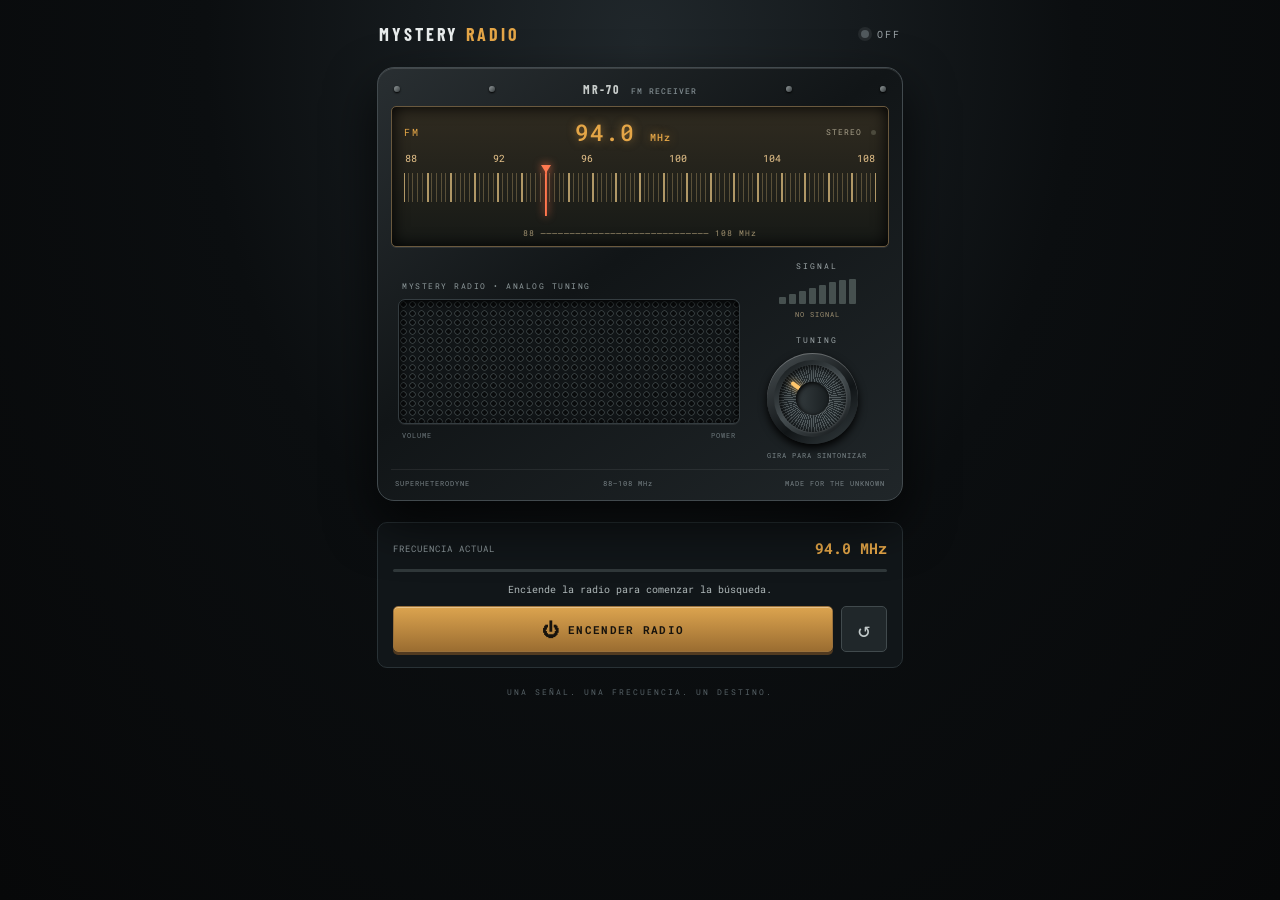
==== index.html @ 73a5f0d5 "Add files via upload" ====
<!doctype html>
<html lang="es">
<head>
  <meta charset="utf-8">
  <meta name="viewport" content="width=device-width,initial-scale=1,viewport-fit=cover">
  <meta name="theme-color" content="#090b0d">
  <title>Mystery Radio</title>
  <link rel="stylesheet" href="style.css">
</head>
<body>
  <main class="app">
    <header class="topbar">
      <div class="brand-mark">MYSTERY <span>RADIO</span></div>
      <div class="status"><i id="powerLed"></i><span id="statusText">OFF</span></div>
    </header>

    <section class="radio-shell" aria-label="Radio FM antigua">
      <div class="radio-top">
        <div class="screw"></div><div class="screw"></div>
        <div class="radio-name">MR-70 <small>FM RECEIVER</small></div>
        <div class="screw"></div><div class="screw"></div>
      </div>

      <div class="dial-window">
        <div class="dial-head">
          <span>FM</span>
          <strong id="frequencyReadout">——.— <small>MHz</small></strong>
          <span class="stereo">STEREO <b id="stereoLed"></b></span>
        </div>
        <div class="scale" id="scale" aria-label="Escala de frecuencias FM">
          <div class="scale-numbers">
            <span>88</span><span>92</span><span>96</span><span>100</span><span>104</span><span>108</span>
          </div>
          <div class="ticks"></div>
          <div class="needle" id="needle"><div></div></div>
          <div class="scale-caption">88 ───────────────────────────── 108 MHz</div>
        </div>
      </div>

      <div class="radio-face">
        <div class="speaker-wrap">
          <div class="speaker-label">MYSTERY RADIO • ANALOG TUNING</div>
          <div class="speaker" aria-hidden="true"></div>
          <div class="speaker-bottom"><span>VOLUME</span><span>POWER</span></div>
        </div>
        <div class="controls">
          <div class="signal-block">
            <div class="signal-title">SIGNAL</div>
            <div class="signal-bars" id="signalBars">
              <i></i><i></i><i></i><i></i><i></i><i></i><i></i><i></i>
            </div>
            <div class="signal-caption" id="signalCaption">NO SIGNAL</div>
          </div>
          <div class="tuning-control">
            <div class="tuning-label">TUNING</div>
            <div class="knob-area">
              <div class="knob-ring">
                <div class="knob" id="knob" role="slider" tabindex="0" aria-label="Sintonizar frecuencia" aria-valuemin="88" aria-valuemax="108" aria-valuenow="94">
                  <div class="knob-line"></div><div class="knob-center"></div>
                </div>
              </div>
            </div>
            <div class="knob-hint">GIRA PARA SINTONIZAR</div>
          </div>
        </div>
      </div>
      <div class="radio-bottom"><span>SUPERHETERODYNE</span><span>88–108 MHz</span><span>MADE FOR THE UNKNOWN</span></div>
    </section>

    <section class="player-panel">
      <div class="frequency-line"><span>FRECUENCIA ACTUAL</span><strong id="frequencyLabel">94.0 MHz</strong></div>
      <div class="meter"><div id="meterFill"></div></div>
      <div class="feedback" id="feedback">Enciende la radio para comenzar la búsqueda.</div>
      <div class="actions">
        <button class="power-button" id="powerButton"><span class="power-icon">⏻</span><span id="powerButtonText">ENCENDER RADIO</span></button>
        <button class="reset-button" id="resetButton" title="Volver a la frecuencia inicial">↺</button>
      </div>
      <div class="transmission" id="transmission" hidden>
        <div class="on-air"><i></i> TRANSMISIÓN RECIBIDA</div>
        <p id="transcript"></p>
        <div class="coordinates-note">ANOTA LAS COORDENADAS PARA CONTINUAR</div>
      </div>
    </section>

    <footer>UNA SEÑAL. UNA FRECUENCIA. UN DESTINO.</footer>
  </main>
  <audio id="voiceAudio" src="assets/transmission.mp3" preload="auto" loop></audio>
  <script src="app.js"></script>
</body>
</html>
---- style.css ----
@import url('https://fonts.googleapis.com/css2?family=Barlow+Condensed:wght@500;600;700;800&family=Roboto+Mono:wght@400;500;700&display=swap');
:root{--bg:#090b0d;--panel:#15191c;--edge:#30383c;--amber:#e5a647;--amber2:#ffc66b;--muted:#788187;--green:#7bc68c}
*{box-sizing:border-box}
body{margin:0;min-height:100vh;background:radial-gradient(ellipse at 50% 5%,#20272b 0,#0b0e10 48%,#070809 100%);color:#e9ecec;font-family:'Roboto Mono',monospace;display:flex;justify-content:center}
.app{width:min(100%,560px);padding:20px 17px 28px}
.topbar{display:flex;justify-content:space-between;align-items:center;margin:3px 2px 22px}
.brand-mark{font:700 18px 'Barlow Condensed',sans-serif;letter-spacing:3px;color:#e8ecec}.brand-mark span{color:var(--amber)}
.status{font-size:10px;letter-spacing:2px;color:#9ba3a7;display:flex;align-items:center;gap:8px}
.status i,.on-air i{width:8px;height:8px;border-radius:50%;background:#51595d;display:inline-block;box-shadow:0 0 0 3px #252a2d}
.status.on i{background:#e24e40;box-shadow:0 0 9px #e24e40}
.radio-shell{background:linear-gradient(145deg,#292f32,#111517 45%,#202629);border:1px solid #424a4e;border-radius:17px;padding:13px 13px 11px;box-shadow:0 22px 50px #000b,inset 0 1px #ffffff20;position:relative}
.radio-top{height:25px;display:flex;align-items:center;justify-content:space-between;padding:0 3px 10px}
.screw{width:6px;height:6px;border-radius:50%;background:linear-gradient(135deg,#92999a,#343a3c);box-shadow:0 1px 2px #000}
.radio-name{font:700 12px 'Barlow Condensed',sans-serif;letter-spacing:2px;color:#c7ccca}.radio-name small{font:500 8px 'Roboto Mono';color:#7e898d;margin-left:7px;letter-spacing:1px}
.dial-window{background:linear-gradient(#302b20,#161916);border:1px solid #6a593e;border-radius:5px;padding:10px 12px 8px;box-shadow:inset 0 0 16px #000,0 1px #ffffff18}
.dial-head{display:flex;align-items:center;justify-content:space-between;color:var(--amber);font-size:10px;letter-spacing:2px}
.dial-head strong{font-size:23px;letter-spacing:1px;text-shadow:0 0 10px #e5a64780;font-weight:500}
.dial-head strong small{font-size:10px}
.stereo{font-size:8px;color:#a9a18b;letter-spacing:1px}.stereo b{display:inline-block;width:5px;height:5px;border-radius:50%;background:#4c4a3d;margin-left:3px}
.scale{height:86px;position:relative;margin-top:5px;overflow:hidden}
.scale-numbers{display:flex;justify-content:space-between;padding:0 1px;color:#e9c58c;font-size:10px;position:relative;z-index:1}
.ticks{position:absolute;left:0;right:0;top:21px;height:29px;background:repeating-linear-gradient(90deg,#d6b77b 0 1px,transparent 1px calc(5% - 1px),#d6b77b calc(5% - 1px) 5%);opacity:.8}
.ticks:after{content:"";position:absolute;inset:0;background:repeating-linear-gradient(90deg,transparent 0 calc(1% - 1px),#d6b77b calc(1% - 1px) 1%);opacity:.4}
.needle{position:absolute;top:15px;left:30%;height:49px;width:2px;background:#f06b45;z-index:3;filter:drop-shadow(0 0 4px #ff754f);transform:translateX(-50%);pointer-events:none}
.needle:before{content:"";position:absolute;top:-2px;left:-4px;border-left:5px solid transparent;border-right:5px solid transparent;border-top:8px solid #ff7950}
.needle div{position:absolute;top:7px;left:0;height:42px;width:1px;background:#ff7950}
.scale-caption{position:absolute;bottom:0;width:100%;text-align:center;font-size:8px;color:#9f906f;letter-spacing:1px}
.radio-face{display:grid;grid-template-columns:1fr 130px;gap:12px;padding:14px 7px 9px;align-items:center}
.speaker-wrap{min-width:0}
.speaker-label{font-size:8px;letter-spacing:1.5px;color:#8e999b;margin:0 0 8px 4px}
.speaker{height:125px;border-radius:7px;border:1px solid #343c40;background-color:#111517;background-image:radial-gradient(circle,#090b0c 0 2px,#333a3c 2.5px 3px,transparent 3.5px);background-size:9px 9px;box-shadow:inset 0 2px 9px #000,0 1px #ffffff12}
.speaker-bottom{display:flex;justify-content:space-between;margin:7px 4px 0;font-size:7px;letter-spacing:1px;color:#6e797d}
.controls{display:flex;flex-direction:column;align-items:center;gap:16px}
.signal-block{text-align:center;width:100%}
.signal-title,.tuning-label{font-size:8px;letter-spacing:2px;color:#9ca5a7;margin-bottom:8px}
.signal-bars{height:25px;display:flex;align-items:end;justify-content:center;gap:3px}
.signal-bars i{display:block;width:7px;height:7px;background:#46504f;border-radius:1px;transition:height .15s,background .15s}
.signal-bars i:nth-child(2){height:10px}.signal-bars i:nth-child(3){height:13px}.signal-bars i:nth-child(4){height:16px}.signal-bars i:nth-child(5){height:19px}.signal-bars i:nth-child(6){height:22px}.signal-bars i:nth-child(7){height:24px}.signal-bars i:nth-child(8){height:25px}
.signal-caption{font-size:7px;color:#9b8d70;margin-top:6px;letter-spacing:1px}
.tuning-control{text-align:center}
.knob-area{width:91px;height:91px;border-radius:50%;padding:7px;background:linear-gradient(145deg,#4a5154,#111517 60%,#353d40);box-shadow:0 4px 8px #000,inset 0 1px #ffffff40}
.knob-ring{width:100%;height:100%;border-radius:50%;padding:5px;background:linear-gradient(145deg,#101416,#454d50,#111416)}
.knob{height:100%;width:100%;border-radius:50%;position:relative;background:repeating-conic-gradient(from -135deg,#555e61 0deg 2deg,#252c2f 2deg 5deg);box-shadow:inset 0 2px 8px #000,0 1px 2px #ffffff25;touch-action:none;cursor:grab;outline:none}
.knob:active{cursor:grabbing}
.knob-line{position:absolute;top:7px;left:calc(50% - 2px);width:4px;height:17px;border-radius:3px;background:var(--amber2);box-shadow:0 0 7px #ffbd59}
.knob-center{position:absolute;inset:26%;border-radius:50%;background:linear-gradient(145deg,#3a4245,#14191b);box-shadow:inset 0 2px 5px #000,0 1px #ffffff30}
.knob-hint{font-size:7px;color:#7c878a;letter-spacing:1px;margin-top:7px;white-space:nowrap}
.radio-bottom{border-top:1px solid #ffffff12;padding:9px 4px 1px;display:flex;justify-content:space-between;font-size:7px;color:#788286;letter-spacing:1px}
.player-panel{margin-top:21px;background:#111619;border:1px solid #293236;border-radius:10px;padding:15px}
.frequency-line{display:flex;justify-content:space-between;align-items:center;font-size:9px;color:#8b969a;letter-spacing:1px}
.frequency-line strong{font-size:15px;color:var(--amber);letter-spacing:0}
.meter{height:3px;background:#30383a;margin-top:11px;border-radius:5px;overflow:hidden}
.meter div{height:100%;width:0;background:linear-gradient(90deg,#8b693a,#f3b85c);transition:width .12s}
.feedback{min-height:34px;display:flex;align-items:center;justify-content:center;text-align:center;color:#aeb7b8;font-size:10px;line-height:1.5;padding:8px 0}
.actions{display:flex;gap:8px}
button{font-family:inherit;cursor:pointer}
.power-button{height:46px;flex:1;border:1px solid #9a713b;border-radius:5px;background:linear-gradient(#dca44f,#9b6d31);color:#17130d;font-size:11px;font-weight:700;letter-spacing:1.3px;box-shadow:inset 0 1px #ffffff55,0 3px 0 #513a20}
.power-button:active{transform:translateY(2px);box-shadow:inset 0 1px #ffffff55,0 1px 0 #513a20}
.power-icon{font-size:17px;vertical-align:-2px;margin-right:8px}
.reset-button{width:46px;border:1px solid #414a4d;border-radius:5px;background:#20272a;color:#c1c9c9;font-size:21px}
.transmission{margin-top:14px;padding:13px;border:1px solid #42634b;background:#101b14;border-radius:6px}
.on-air{font-size:10px;color:#8bd39a;letter-spacing:1.5px;font-weight:700}
.on-air i{background:#70c982;box-shadow:0 0 10px #70c982}
.transmission p{font-size:12px;line-height:1.7;color:#e2e9e2;margin:12px 0}
.coordinates-note{font-size:8px;letter-spacing:1px;color:#8cae91}
footer{text-align:center;margin-top:19px;color:#566166;font-size:8px;letter-spacing:2px}
@media(max-width:390px){.app{padding:14px 10px}.radio-face{grid-template-columns:1fr 115px;gap:7px}.speaker{height:112px}.radio-shell{padding:10px}.dial-head strong{font-size:20px}}
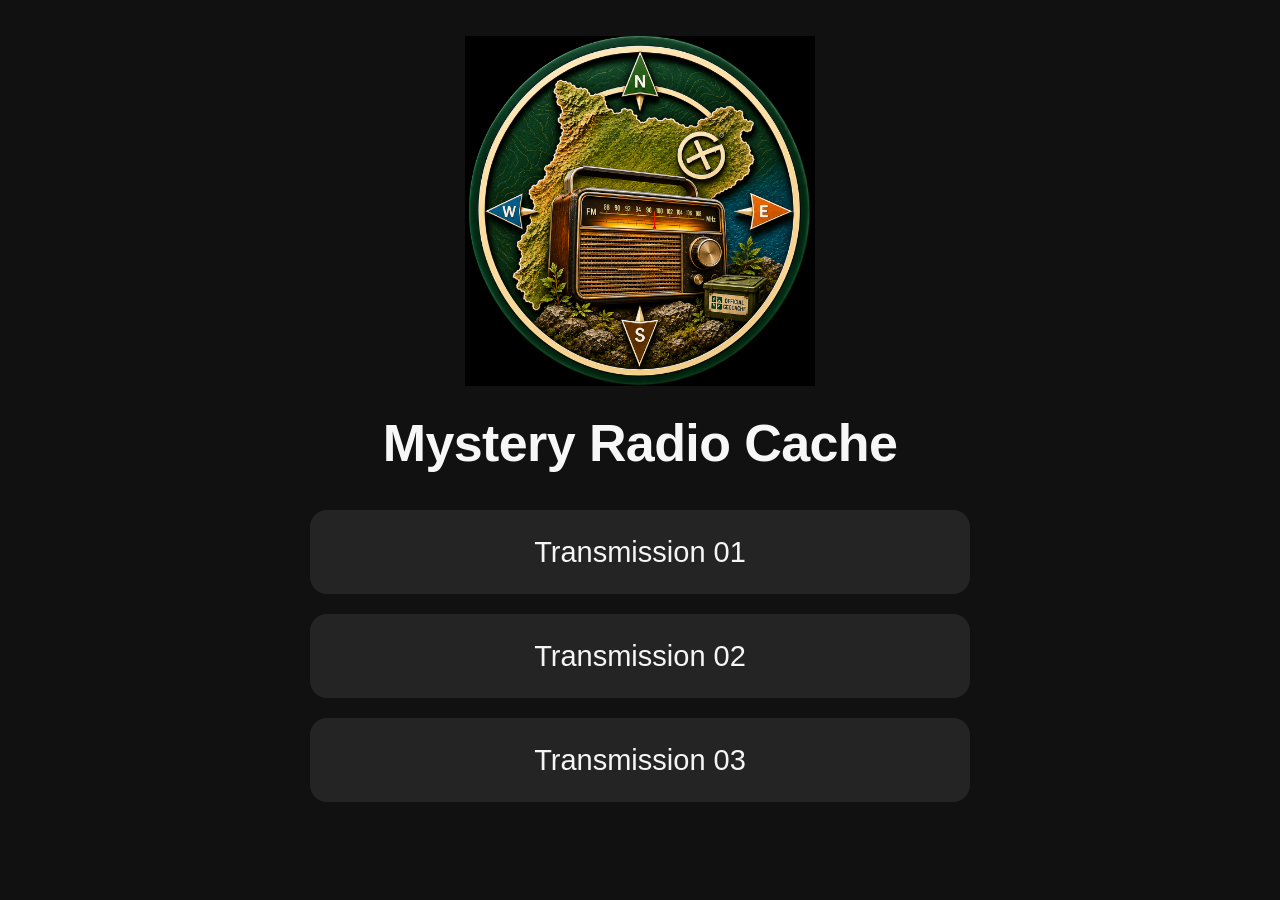
==== commit da8c50a8: "Add files via upload" ====
--- a/index.html
+++ b/index.html
@@ -1,90 +1,42 @@
 <!doctype html>
-<html lang="es">
+<html lang="en">
 <head>
   <meta charset="utf-8">
   <meta name="viewport" content="width=device-width,initial-scale=1,viewport-fit=cover">
-  <meta name="theme-color" content="#090b0d">
-  <title>Mystery Radio</title>
+  <meta name="theme-color" content="#111111">
+  <title>Mystery Radio Cache</title>
   <link rel="stylesheet" href="style.css">
+  <style>
+    *{box-sizing:border-box}
+    body{margin:0;min-height:100vh;background:#111;color:#f7f7f7;font-family:Arial,Helvetica,sans-serif}
+    .home{width:min(100% - 40px,660px);margin:0 auto;padding:30px 0 42px;display:flex;flex-direction:column;align-items:center}
+    .home-logo{display:block;width:min(66vw,420px);height:auto;aspect-ratio:1;object-fit:contain;margin:0 auto 28px}
+    .home-title{font-size:clamp(29px,6vw,52px);line-height:1.12;font-weight:700;text-align:center;margin:0 0 38px;letter-spacing:-.6px}
+    .transmissions{width:100%;display:flex;flex-direction:column;gap:20px}
+    .transmission-link{min-height:84px;padding:18px 16px;display:flex;align-items:center;justify-content:center;text-align:center;text-decoration:none;color:#f5f5f5;background:#242424;border-radius:17px;font-size:clamp(21px,4.2vw,29px);font-weight:400;transition:background .15s ease}
+    .transmission-link:active{background:#333}
+    @media(min-width:700px){.home{padding-top:36px}.home-logo{width:350px}.home-title{margin-bottom:38px}}
+  </style>
 </head>
 <body>
-  <main class="app">
-    <header class="topbar">
-      <div class="brand-mark">MYSTERY <span>RADIO</span></div>
-      <div class="status"><i id="powerLed"></i><span id="statusText">OFF</span></div>
-    </header>
-
-    <section class="radio-shell" aria-label="Radio FM antigua">
-      <div class="radio-top">
-        <div class="screw"></div><div class="screw"></div>
-        <div class="radio-name">MR-70 <small>FM RECEIVER</small></div>
-        <div class="screw"></div><div class="screw"></div>
-      </div>
-
-      <div class="dial-window">
-        <div class="dial-head">
-          <span>FM</span>
-          <strong id="frequencyReadout">——.— <small>MHz</small></strong>
-          <span class="stereo">STEREO <b id="stereoLed"></b></span>
-        </div>
-        <div class="scale" id="scale" aria-label="Escala de frecuencias FM">
-          <div class="scale-numbers">
-            <span>88</span><span>92</span><span>96</span><span>100</span><span>104</span><span>108</span>
-          </div>
-          <div class="ticks"></div>
-          <div class="needle" id="needle"><div></div></div>
-          <div class="scale-caption">88 ───────────────────────────── 108 MHz</div>
-        </div>
-      </div>
-
-      <div class="radio-face">
-        <div class="speaker-wrap">
-          <div class="speaker-label">MYSTERY RADIO • ANALOG TUNING</div>
-          <div class="speaker" aria-hidden="true"></div>
-          <div class="speaker-bottom"><span>VOLUME</span><span>POWER</span></div>
-        </div>
-        <div class="controls">
-          <div class="signal-block">
-            <div class="signal-title">SIGNAL</div>
-            <div class="signal-bars" id="signalBars">
-              <i></i><i></i><i></i><i></i><i></i><i></i><i></i><i></i>
-            </div>
-            <div class="signal-caption" id="signalCaption">NO SIGNAL</div>
-          </div>
-          <div class="tuning-control">
-            <div class="tuning-label">TUNING</div>
-            <div class="knob-area">
-              <div class="knob-ring">
-                <div class="knob" id="knob" role="slider" tabindex="0" aria-label="Sintonizar frecuencia" aria-valuemin="88" aria-valuemax="108" aria-valuenow="94">
-                  <div class="knob-line"></div><div class="knob-center"></div>
-                </div>
-              </div>
-            </div>
-            <div class="knob-hint">GIRA PARA SINTONIZAR</div>
-          </div>
-        </div>
-      </div>
-      <div class="radio-bottom"><span>SUPERHETERODYNE</span><span>88–108 MHz</span><span>MADE FOR THE UNKNOWN</span></div>
-    </section>
-
-    <section class="player-panel">
-      <div class="frequency-line"><span>FRECUENCIA ACTUAL</span><strong id="frequencyLabel">94.0 MHz</strong></div>
-      <div class="meter"><div id="meterFill"></div></div>
-      <div class="feedback" id="feedback">Enciende la radio para comenzar la búsqueda.</div>
-      <div class="actions">
-        <button class="power-button" id="powerButton"><span class="power-icon">⏻</span><span id="powerButtonText">ENCENDER RADIO</span></button>
-        <button class="reset-button" id="resetButton" title="Volver a la frecuencia inicial">↺</button>
-      </div>
-      <div class="transmission" id="transmission" hidden>
-        <div class="on-air"><i></i> TRANSMISIÓN RECIBIDA</div>
-        <p id="transcript"></p>
-        <div class="coordinates-note">ANOTA LAS COORDENADAS PARA CONTINUAR</div>
-      </div>
-    </section>
-
-    <footer>UNA SEÑAL. UNA FRECUENCIA. UN DESTINO.</footer>
+  <main class="home">
+    <img class="home-logo" src="assets/mystery-radio-logo.png" alt="Mystery Radio Cache logo">
+    <h1 class="home-title" id="cacheTitle">Mystery Radio Cache</h1>
+    <nav class="transmissions" id="transmissions" aria-label="Transmissions"></nav>
   </main>
-  <audio id="voiceAudio" src="assets/transmission.mp3" preload="auto" loop></audio>
-  <script src="app.js"></script>
+  <script src="transmissions.js"></script>
+  <script>
+    const cfg = window.MYSTERY_CONFIG || {};
+    document.title = cfg.title || 'Mystery Radio Cache';
+    document.getElementById('cacheTitle').textContent = cfg.title || 'Mystery Radio Cache';
+    const list = document.getElementById('transmissions');
+    (cfg.transmissions || []).forEach((item, index) => {
+      const link = document.createElement('a');
+      link.className = 'transmission-link';
+      link.href = 'radio.html?id=' + encodeURIComponent(item.id);
+      link.textContent = item.title || `Transmission ${String(index + 1).padStart(2,'0')}`;
+      list.appendChild(link);
+    });
+  </script>
 </body>
 </html>
--- a/style.css
+++ b/style.css
@@ -65,3 +65,5 @@
 .coordinates-note{font-size:8px;letter-spacing:1px;color:#8cae91}
 footer{text-align:center;margin-top:19px;color:#566166;font-size:8px;letter-spacing:2px}
 @media(max-width:390px){.app{padding:14px 10px}.radio-face{grid-template-columns:1fr 115px;gap:7px}.speaker{height:112px}.radio-shell{padding:10px}.dial-head strong{font-size:20px}}
+
+.back-link{color:#c9a45d;text-decoration:none;font-size:12px;letter-spacing:1px;font-weight:700;display:inline-block;margin:0 0 12px}
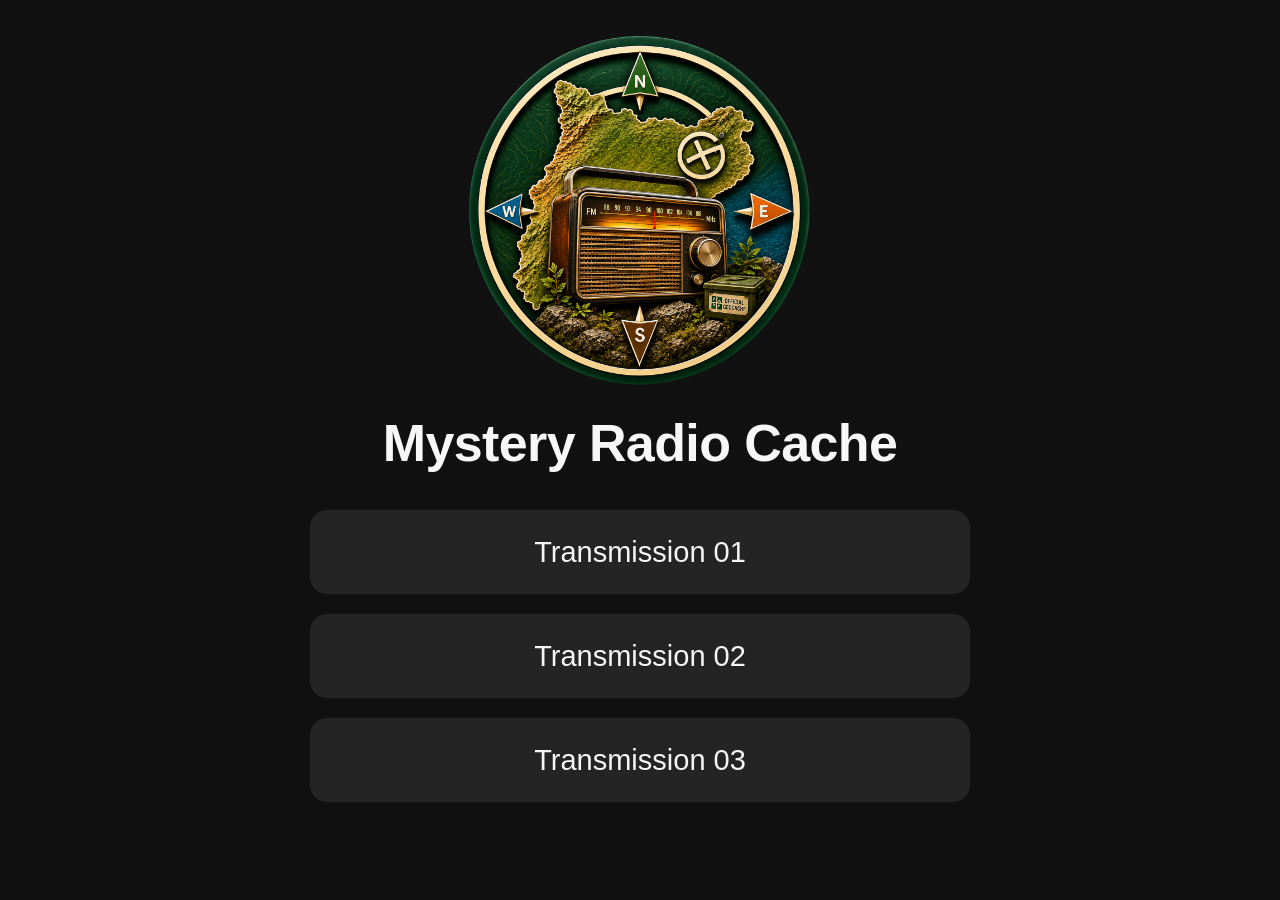
==== commit 96c636e1: "Update index.html" ====
--- a/index.html
+++ b/index.html
@@ -20,7 +20,7 @@
 </head>
 <body>
   <main class="home">
-    <img class="home-logo" src="assets/mystery-radio-logo.png" alt="Mystery Radio Cache logo">
+    <img class="home-logo" src="assets/radio-mystery-logo.png" alt="Mystery Radio Cache logo">
     <h1 class="home-title" id="cacheTitle">Mystery Radio Cache</h1>
     <nav class="transmissions" id="transmissions" aria-label="Transmissions"></nav>
   </main>
@@ -39,4 +39,4 @@
     });
   </script>
 </body>
-</html>+</html>
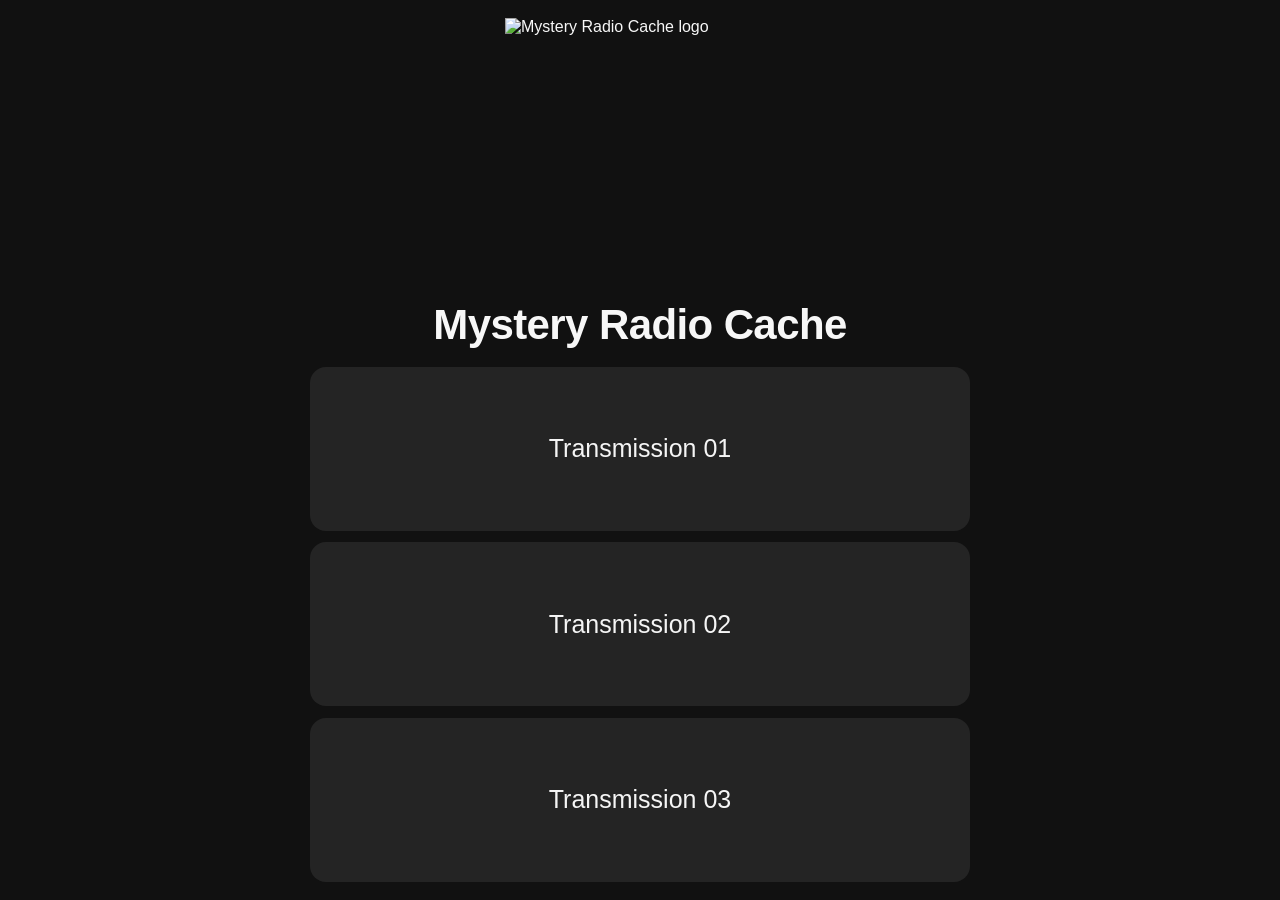
==== commit d154f271: "Add files via upload" ====
--- a/index.html
+++ b/index.html
@@ -8,19 +8,20 @@
   <link rel="stylesheet" href="style.css">
   <style>
     *{box-sizing:border-box}
-    body{margin:0;min-height:100vh;background:#111;color:#f7f7f7;font-family:Arial,Helvetica,sans-serif}
-    .home{width:min(100% - 40px,660px);margin:0 auto;padding:30px 0 42px;display:flex;flex-direction:column;align-items:center}
-    .home-logo{display:block;width:min(66vw,420px);height:auto;aspect-ratio:1;object-fit:contain;margin:0 auto 28px}
-    .home-title{font-size:clamp(29px,6vw,52px);line-height:1.12;font-weight:700;text-align:center;margin:0 0 38px;letter-spacing:-.6px}
-    .transmissions{width:100%;display:flex;flex-direction:column;gap:20px}
-    .transmission-link{min-height:84px;padding:18px 16px;display:flex;align-items:center;justify-content:center;text-align:center;text-decoration:none;color:#f5f5f5;background:#242424;border-radius:17px;font-size:clamp(21px,4.2vw,29px);font-weight:400;transition:background .15s ease}
+    html,body{width:100%;height:100%;margin:0;overflow:hidden}
+    body{background:#111;color:#f7f7f7;font-family:Arial,Helvetica,sans-serif}
+    .home{width:min(100% - 40px,660px);height:100svh;margin:0 auto;padding:clamp(10px,2vh,22px) 0 clamp(10px,2vh,22px);display:flex;flex-direction:column;align-items:center;overflow:hidden}
+    .home-logo{display:block;width:auto;height:clamp(120px,30svh,310px);max-width:min(66vw,350px);aspect-ratio:1;object-fit:contain;margin:0 auto clamp(8px,1.5vh,16px);flex:0 1 auto;min-height:0}
+    .home-title{flex:0 0 auto;font-size:clamp(25px,5.5vw,42px);line-height:1.08;font-weight:700;text-align:center;margin:0 0 clamp(12px,2.2vh,22px);letter-spacing:-.6px}
+    .transmissions{width:100%;min-height:0;flex:1;display:flex;flex-direction:column;gap:clamp(7px,1.3vh,13px)}
+    .transmission-link{flex:1;min-height:0;padding:7px 12px;display:flex;align-items:center;justify-content:center;text-align:center;text-decoration:none;color:#f5f5f5;background:#242424;border-radius:16px;font-size:clamp(17px,3.7vw,25px);font-weight:400;transition:background .15s ease}
     .transmission-link:active{background:#333}
-    @media(min-width:700px){.home{padding-top:36px}.home-logo{width:350px}.home-title{margin-bottom:38px}}
+    @media(max-height:650px){.home-logo{height:22svh;margin-bottom:6px}.home-title{font-size:clamp(22px,4.8vw,32px);margin-bottom:8px}.transmissions{gap:6px}.transmission-link{font-size:17px;border-radius:12px}}
   </style>
 </head>
 <body>
   <main class="home">
-    <img class="home-logo" src="assets/radio-mystery-logo.png" alt="Mystery Radio Cache logo">
+    <img class="home-logo" src="assets/mystery-radio-logo.png" alt="Mystery Radio Cache logo">
     <h1 class="home-title" id="cacheTitle">Mystery Radio Cache</h1>
     <nav class="transmissions" id="transmissions" aria-label="Transmissions"></nav>
   </main>
@@ -39,4 +40,4 @@
     });
   </script>
 </body>
-</html>
+</html>
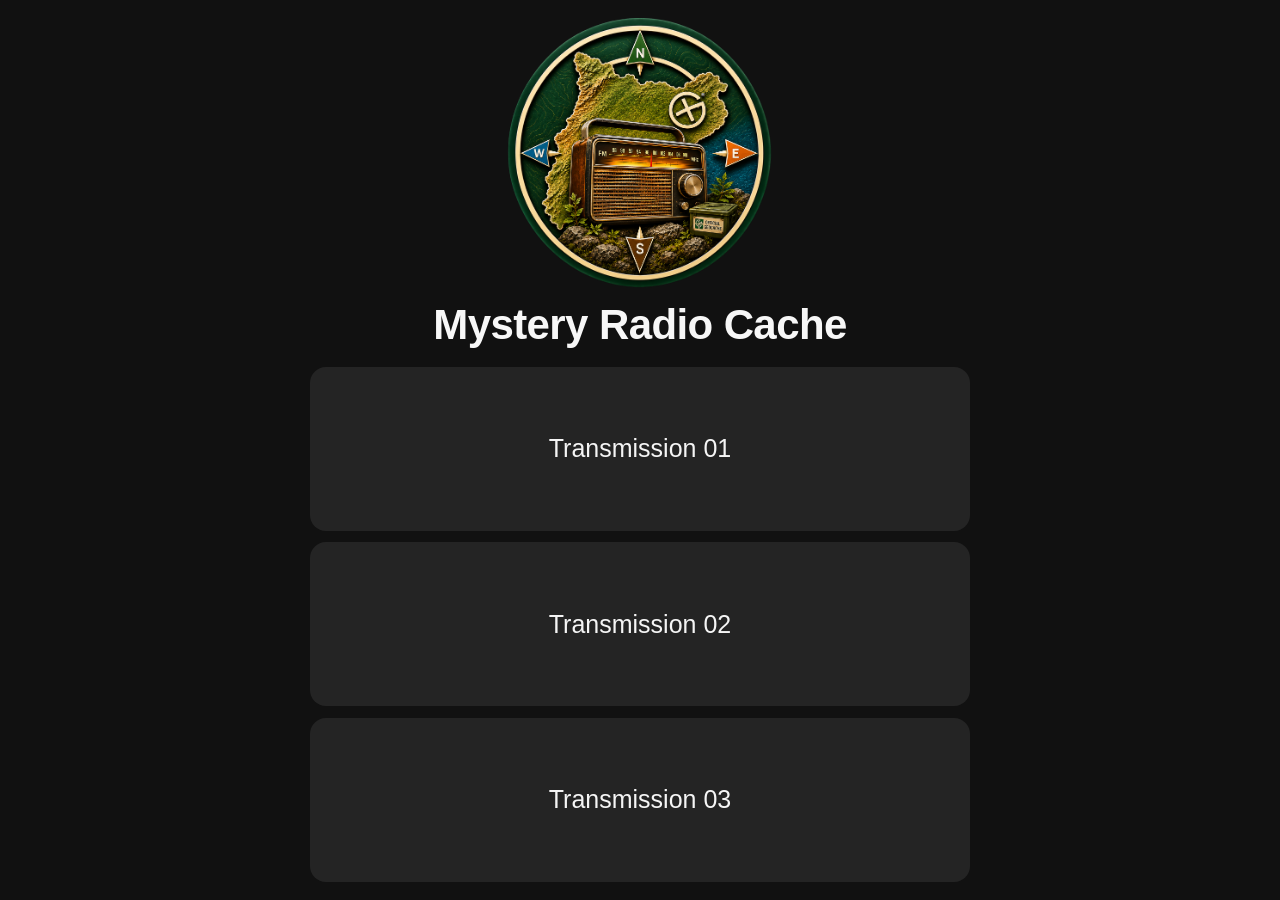
==== commit 8224a20d: "Update index.html" ====
--- a/index.html
+++ b/index.html
@@ -21,7 +21,7 @@
 </head>
 <body>
   <main class="home">
-    <img class="home-logo" src="assets/mystery-radio-logo.png" alt="Mystery Radio Cache logo">
+    <img class="home-logo" src="assets/radio-mystery-logo.png" alt="Mystery Radio Cache logo">
     <h1 class="home-title" id="cacheTitle">Mystery Radio Cache</h1>
     <nav class="transmissions" id="transmissions" aria-label="Transmissions"></nav>
   </main>
@@ -40,4 +40,4 @@
     });
   </script>
 </body>
-</html>+</html>
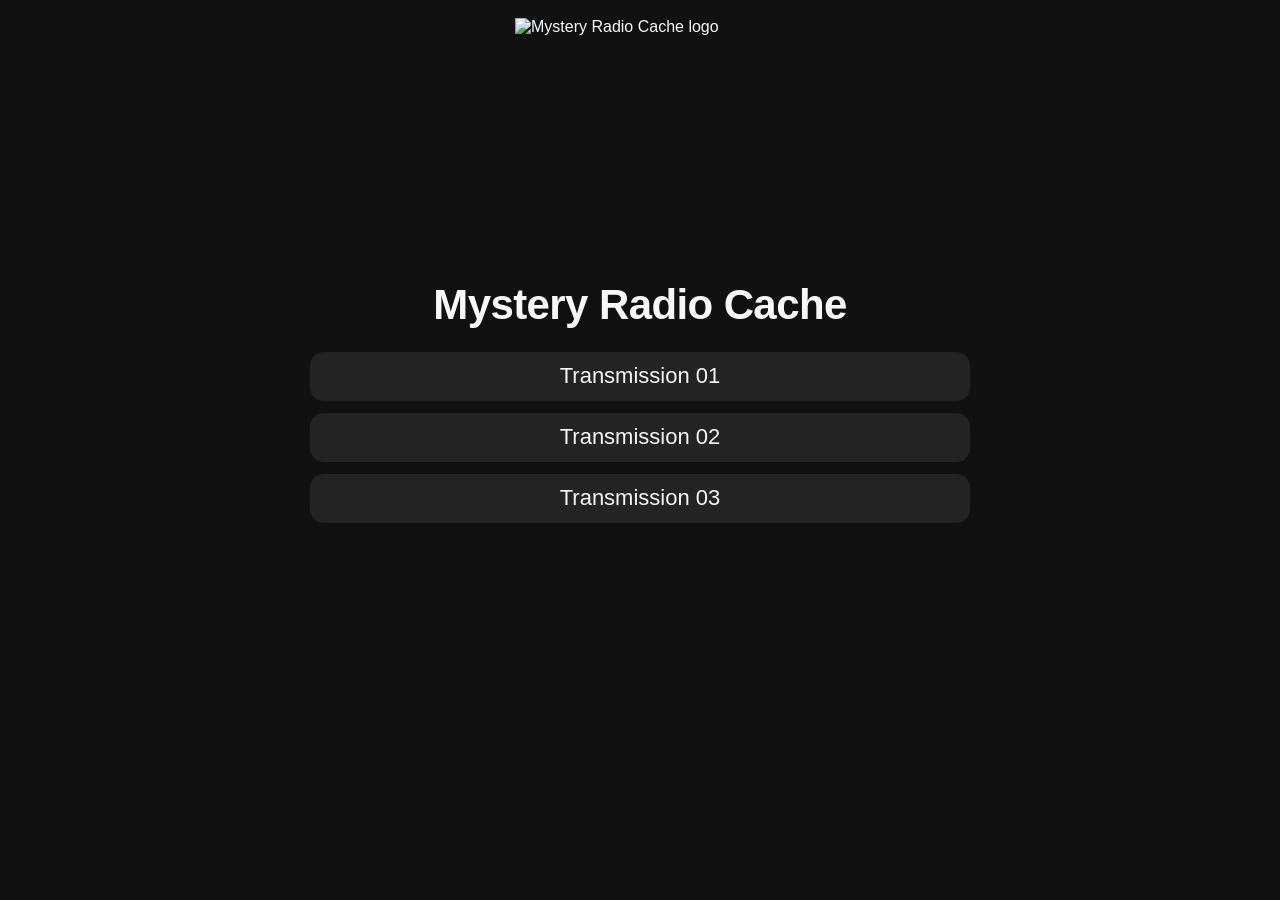
==== commit 443d0ee1: "Update index.html" ====
--- a/index.html
+++ b/index.html
@@ -1,3 +1,4 @@
+
 <!doctype html>
 <html lang="en">
 <head>
@@ -5,39 +6,166 @@
   <meta name="viewport" content="width=device-width,initial-scale=1,viewport-fit=cover">
   <meta name="theme-color" content="#111111">
   <title>Mystery Radio Cache</title>
+
   <link rel="stylesheet" href="style.css">
+
   <style>
-    *{box-sizing:border-box}
-    html,body{width:100%;height:100%;margin:0;overflow:hidden}
-    body{background:#111;color:#f7f7f7;font-family:Arial,Helvetica,sans-serif}
-    .home{width:min(100% - 40px,660px);height:100svh;margin:0 auto;padding:clamp(10px,2vh,22px) 0 clamp(10px,2vh,22px);display:flex;flex-direction:column;align-items:center;overflow:hidden}
-    .home-logo{display:block;width:auto;height:clamp(120px,30svh,310px);max-width:min(66vw,350px);aspect-ratio:1;object-fit:contain;margin:0 auto clamp(8px,1.5vh,16px);flex:0 1 auto;min-height:0}
-    .home-title{flex:0 0 auto;font-size:clamp(25px,5.5vw,42px);line-height:1.08;font-weight:700;text-align:center;margin:0 0 clamp(12px,2.2vh,22px);letter-spacing:-.6px}
-    .transmissions{width:100%;min-height:0;flex:1;display:flex;flex-direction:column;gap:clamp(7px,1.3vh,13px)}
-    .transmission-link{flex:1;min-height:0;padding:7px 12px;display:flex;align-items:center;justify-content:center;text-align:center;text-decoration:none;color:#f5f5f5;background:#242424;border-radius:16px;font-size:clamp(17px,3.7vw,25px);font-weight:400;transition:background .15s ease}
-    .transmission-link:active{background:#333}
-    @media(max-height:650px){.home-logo{height:22svh;margin-bottom:6px}.home-title{font-size:clamp(22px,4.8vw,32px);margin-bottom:8px}.transmissions{gap:6px}.transmission-link{font-size:17px;border-radius:12px}}
+    * {
+      box-sizing: border-box;
+    }
+
+    html, body {
+      width: 100%;
+      height: 100%;
+      margin: 0;
+      overflow: hidden;
+    }
+
+    body {
+      background: #111;
+      color: #f7f7f7;
+      font-family: Arial, Helvetica, sans-serif;
+    }
+
+    .home {
+      width: min(100% - 40px, 660px);
+      height: 100svh;
+      margin: 0 auto;
+      padding: clamp(10px, 2vh, 22px) 0;
+      display: flex;
+      flex-direction: column;
+      align-items: center;
+      overflow: hidden;
+    }
+
+    .home-logo {
+      display: block;
+      width: auto;
+      height: clamp(170px, 29svh, 250px);
+      max-width: min(66vw, 350px);
+      aspect-ratio: 1;
+      object-fit: contain;
+      margin: 0 auto clamp(8px, 1.5vh, 16px);
+      flex: 0 1 auto;
+      min-height: 0;
+    }
+
+    .home-title {
+      flex: 0 0 auto;
+      font-size: clamp(25px, 5.5vw, 42px);
+      line-height: 1.08;
+      font-weight: 700;
+      text-align: center;
+      margin: 0 0 clamp(18px, 2.8vh, 25px);
+      letter-spacing: -.6px;
+    }
+
+    .transmissions {
+      width: 100%;
+      min-height: 0;
+      flex: 0 0 auto;
+      display: flex;
+      flex-direction: column;
+      gap: 12px;
+    }
+
+    .transmission-link {
+      flex: 0 0 49px;
+      height: 49px;
+      min-height: 49px;
+      padding: 7px 12px;
+      display: flex;
+      align-items: center;
+      justify-content: center;
+      text-align: center;
+      text-decoration: none;
+      color: #f5f5f5;
+      background: #242424;
+      border-radius: 14px;
+      font-size: clamp(18px, 3.7vw, 22px);
+      font-weight: 400;
+      transition: background .15s ease;
+    }
+
+    .transmission-link:active {
+      background: #333;
+    }
+
+    @media (max-height: 650px) {
+      .home-logo {
+        height: 21svh;
+        margin-bottom: 6px;
+      }
+
+      .home-title {
+        font-size: clamp(22px, 4.8vw, 32px);
+        margin-bottom: 10px;
+      }
+
+      .transmissions {
+        gap: 8px;
+      }
+
+      .transmission-link {
+        height: 42px;
+        min-height: 42px;
+        flex-basis: 42px;
+        font-size: 17px;
+        border-radius: 12px;
+      }
+    }
   </style>
 </head>
+
 <body>
+
   <main class="home">
-    <img class="home-logo" src="assets/radio-mystery-logo.png" alt="Mystery Radio Cache logo">
-    <h1 class="home-title" id="cacheTitle">Mystery Radio Cache</h1>
-    <nav class="transmissions" id="transmissions" aria-label="Transmissions"></nav>
+
+    <img
+      class="home-logo"
+      src="assets/mystery-radio-logo.png"
+      alt="Mystery Radio Cache logo"
+    >
+
+    <h1 class="home-title" id="cacheTitle">
+      Mystery Radio Cache
+    </h1>
+
+    <nav
+      class="transmissions"
+      id="transmissions"
+      aria-label="Transmissions">
+    </nav>
+
   </main>
+
   <script src="transmissions.js"></script>
+
   <script>
     const cfg = window.MYSTERY_CONFIG || {};
+
     document.title = cfg.title || 'Mystery Radio Cache';
-    document.getElementById('cacheTitle').textContent = cfg.title || 'Mystery Radio Cache';
+
+    document.getElementById('cacheTitle').textContent =
+      cfg.title || 'Mystery Radio Cache';
+
     const list = document.getElementById('transmissions');
+
     (cfg.transmissions || []).forEach((item, index) => {
+
       const link = document.createElement('a');
+
       link.className = 'transmission-link';
+
       link.href = 'radio.html?id=' + encodeURIComponent(item.id);
-      link.textContent = item.title || `Transmission ${String(index + 1).padStart(2,'0')}`;
+
+      link.textContent = item.title ||
+        `Transmission ${String(index + 1).padStart(2,'0')}`;
+
       list.appendChild(link);
+
     });
   </script>
+
 </body>
 </html>
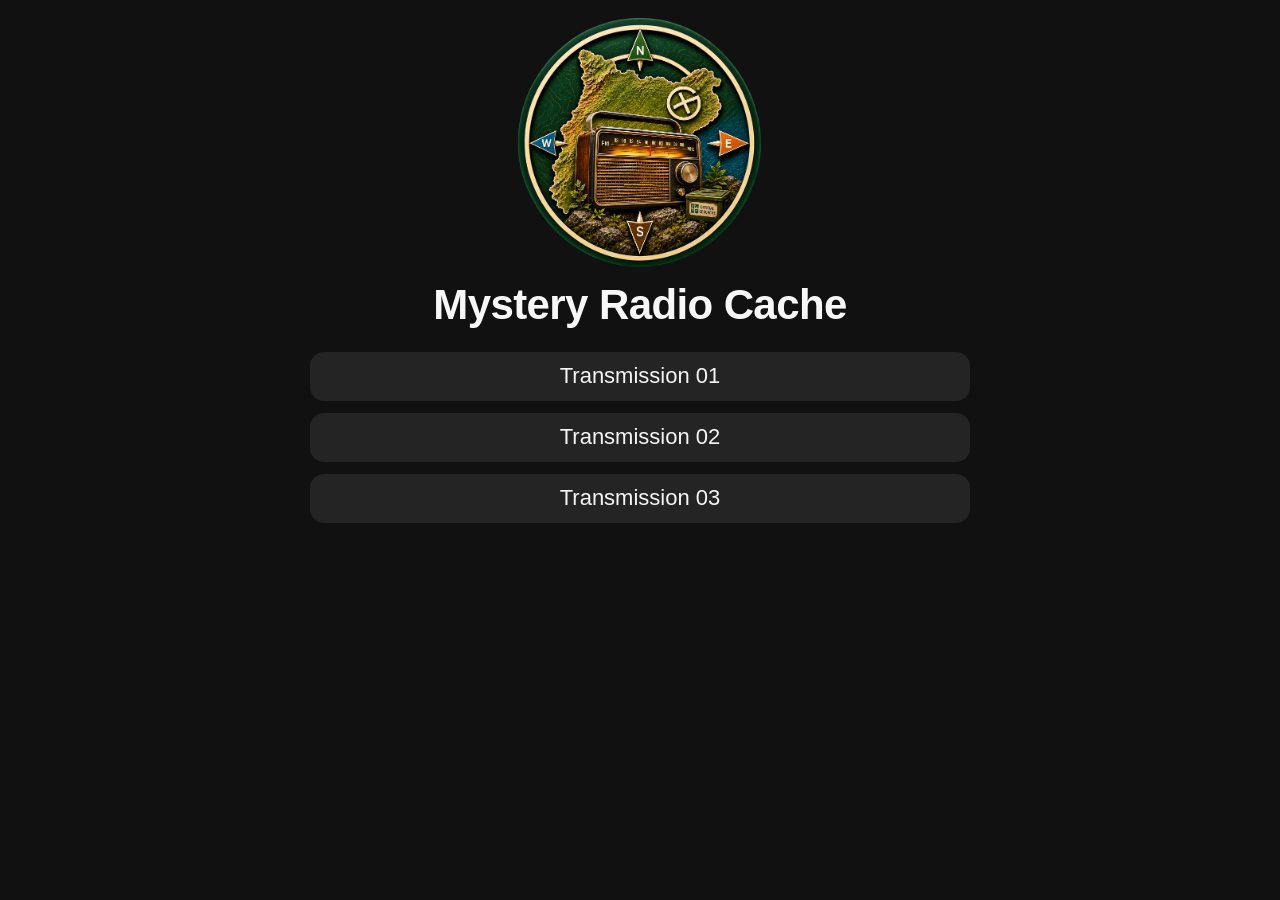
==== commit de078269: "Update index.html" ====
--- a/index.html
+++ b/index.html
@@ -123,7 +123,7 @@
 
     <img
       class="home-logo"
-      src="assets/mystery-radio-logo.png"
+      src="assets/radio-mystery-logo.png"
       alt="Mystery Radio Cache logo"
     >
 
--- a/style.css
+++ b/style.css
@@ -67,3 +67,194 @@
 @media(max-width:390px){.app{padding:14px 10px}.radio-face{grid-template-columns:1fr 115px;gap:7px}.speaker{height:112px}.radio-shell{padding:10px}.dial-head strong{font-size:20px}}
 
 .back-link{color:#c9a45d;text-decoration:none;font-size:12px;letter-spacing:1px;font-weight:700;display:inline-block;margin:0 0 12px}
+
+
+/* =================================
+   MYSTERY RADIO - MOBILE NO SCROLL
+   ================================= */
+
+html, body {
+    width: 100%;
+    height: 100%;
+    margin: 0;
+    overflow: hidden !important;
+}
+
+body {
+    height: 100dvh;
+    min-height: 0;
+}
+
+.app {
+    width: min(100%, 560px);
+    height: 100dvh;
+    max-height: 100dvh;
+    min-height: 0;
+    overflow: hidden;
+    padding: 7px 14px;
+    display: flex;
+    flex-direction: column;
+}
+
+/* Cabecera */
+.topbar {
+    flex: 0 0 auto;
+    margin: 0 2px 8px;
+}
+
+/* Cuerpo de la radio */
+.radio-shell {
+    flex: 0 0 auto;
+    padding: 8px 10px;
+    border-radius: 16px;
+}
+
+.radio-top {
+    height: 19px;
+    padding-bottom: 5px;
+}
+
+/* Dial */
+.dial-window {
+    padding: 7px 10px 5px;
+}
+
+.scale {
+    height: 65px;
+    margin-top: 3px;
+}
+
+.needle {
+    height: 42px;
+}
+
+/* Altavoz y controles */
+.radio-face {
+    grid-template-columns: minmax(0, 1fr) 105px;
+    gap: 8px;
+    padding: 8px 5px 5px;
+}
+
+.speaker {
+    height: 85px;
+}
+
+.speaker-label {
+    margin-bottom: 5px;
+}
+
+.controls {
+    gap: 7px;
+}
+
+.knob-area {
+    width: 72px;
+    height: 72px;
+}
+
+.knob-hint {
+    font-size: 6px;
+    margin-top: 3px;
+}
+
+.radio-bottom {
+    padding: 6px 3px 1px;
+    font-size: 6px;
+}
+
+/* Panel inferior */
+.player-panel {
+    flex: 0 0 auto;
+    margin-top: 9px;
+    padding: 10px;
+}
+
+.frequency-line strong {
+    font-size: 14px;
+}
+
+.meter {
+    margin-top: 7px;
+}
+
+.feedback {
+    min-height: 25px;
+    padding: 4px 0;
+    font-size: 9px;
+}
+
+.power-button {
+    height: 39px;
+}
+
+.reset-button {
+    width: 39px;
+}
+
+/* Transmisión */
+.transmission {
+    margin-top: 7px;
+    padding: 7px 9px;
+}
+
+.transmission p {
+    margin: 5px 0;
+    font-size: 10px;
+}
+
+.coordinates-note {
+    font-size: 7px;
+}
+
+/* Pie */
+footer {
+    flex: 0 0 auto;
+    margin-top: auto;
+    padding: 8px 0 0;
+    font-size: 7px;
+}
+
+/* Móviles pequeños */
+@media (max-height: 700px) {
+    .radio-face {
+        grid-template-columns: minmax(0, 1fr) 90px;
+    }
+
+    .speaker {
+        height: 65px;
+    }
+
+    .knob-area {
+        width: 60px;
+        height: 60px;
+    }
+
+    .signal-bars {
+        height: 18px;
+    }
+
+    .player-panel {
+        padding: 7px 9px;
+    }
+
+    .power-button {
+        height: 34px;
+    }
+
+    footer {
+        padding-top: 4px;
+    }
+}
+
+@media (max-width: 360px) {
+    .app {
+        padding-left: 9px;
+        padding-right: 9px;
+    }
+
+    .radio-face {
+        grid-template-columns: minmax(0, 1fr) 82px;
+        gap: 5px;
+    }
+}
+
